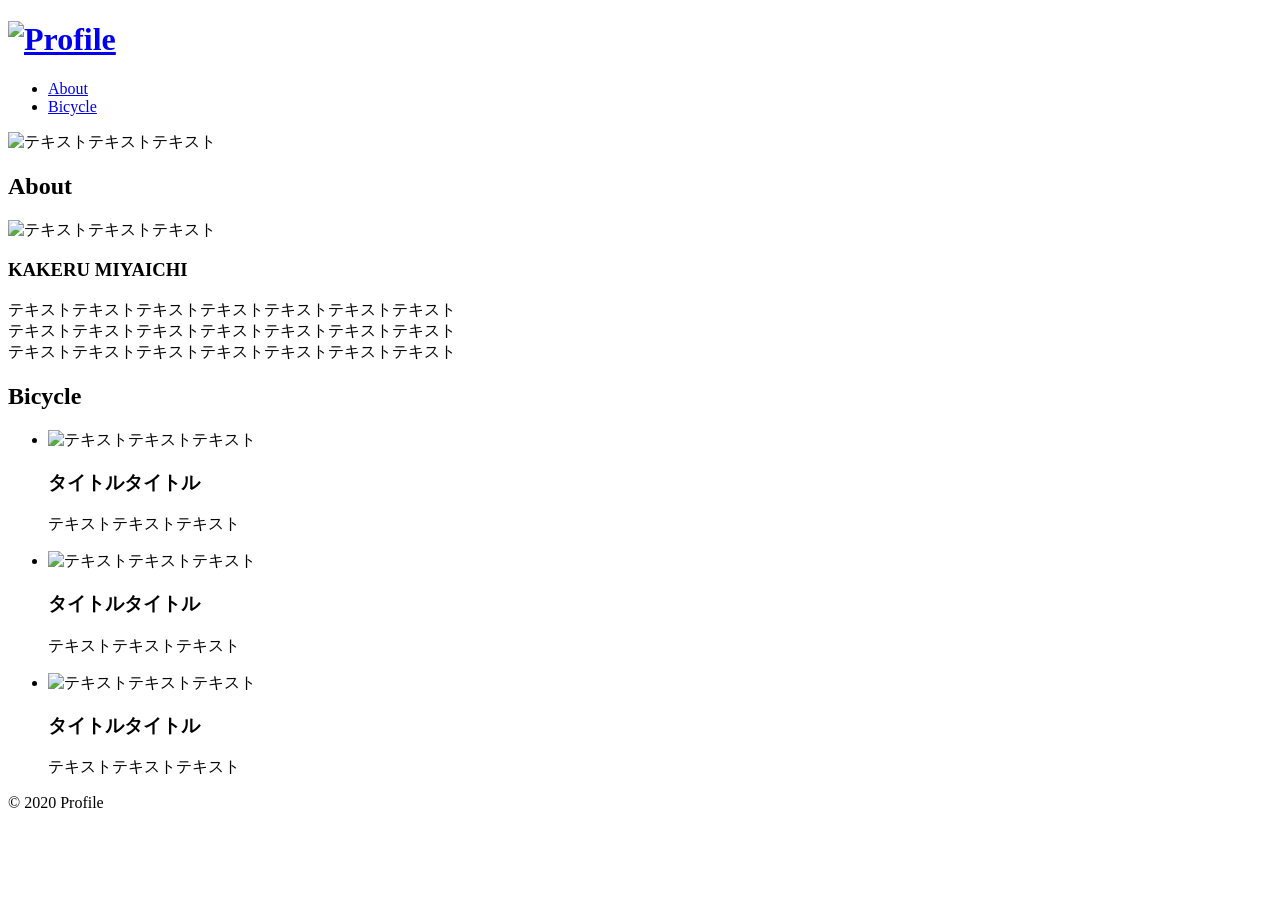
==== index.html @ a2430e81 "Create index.html" ====
<!DOCTYPE html>
<html lang="ja">
  <head>
    <meta charset="utf-8">
    <title>Profile</title>
    <meta name="description" content="テキストテキストテキストテキストテキストテキストテキストテキスト">
    <meta name="viewport" content="width=device-width, initial-scale=1">
    <link rel="icon" href="img/favicon.ico">
    <link rel="stylesheet" href="https://unpkg.com/ress/dist/ress.min.css">
    <link rel="stylesheet" href="../css/style.css">
    <link rel="stylesheet" type="text/css" href="css/loading.css">
  </head>

  <body>
    <div id="splash">
      <div id="splash_text"></div>
      <!--/splash--></div>
    <header id="header" class="wrapper">
      <h1 class="site-title"><a href="index.html"><img src="https://code-jump.com/demo/html/profile/img/logo.svg" alt="Profile"></a></h1>
      <nav>
        <ul>
          <li><a href="#about">About</a></li>
          <li><a href="#bicycle">Bicycle</a></li>
        </ul>
      </nav>
    </header>

    <main>
      <div id="mainvisual">
        <img src="https://code-jump.com/demo/html/profile/img/mainvisual.jpg" alt="テキストテキストテキスト">
      </div>

      <section id="about" class="wrapper">
        <h2 class="section-title">About</h2>
        <div class="content">
          <img src="https://code-jump.com/demo/html/profile/img/about.jpg" alt="テキストテキストテキスト">
          <div class="text">
            <h3 class="content-title">KAKERU MIYAICHI</h3>
            <p>
              テキストテキストテキストテキストテキストテキストテキスト<br>
              テキストテキストテキストテキストテキストテキストテキスト<br>
              テキストテキストテキストテキストテキストテキストテキスト
            </p>
          </div>
        </div>
      </section>

      <section id="bicycle" class="wrapper">
        <h2 class="section-title">Bicycle</h2>
        <ul>
          <li>
            <img src="https://code-jump.com/demo/html/profile/img/bicycle1.jpg" alt="テキストテキストテキスト">
            <h3 class="content-title">タイトルタイトル</h3>
            <p>テキストテキストテキスト</p>
          </li>
          <li>
            <img src="https://code-jump.com/demo/html/profile/img/bicycle2.jpg" alt="テキストテキストテキスト">
            <h3 class="content-title">タイトルタイトル</h3>
            <p>テキストテキストテキスト</p>
          </li>
          <li>
            <img src="https://code-jump.com/demo/html/profile/img/bicycle3.jpg" alt="テキストテキストテキスト">
            <h3 class="content-title">タイトルタイトル</h3>
            <p>テキストテキストテキスト</p>
          </li>
        </ul>
      </section>
    </main>

    <footer id="footer">
      <p>&copy; 2020 Profile</p>
    </footer>
    <script src="https://code.jquery.com/jquery-3.4.1.min.js" integrity="sha256-CSXorXvZcTkaix6Yvo6HppcZGetbYMGWSFlBw8HfCJo=" crossorigin="anonymous"></script>
    <script src="https://rawgit.com/kimmobrunfeldt/progressbar.js/master/dist/progressbar.min.js"></script>
    
    <!--自作のJS-->
    <script src="js/loading.js"></script>
    </body>
  </body>
</html>
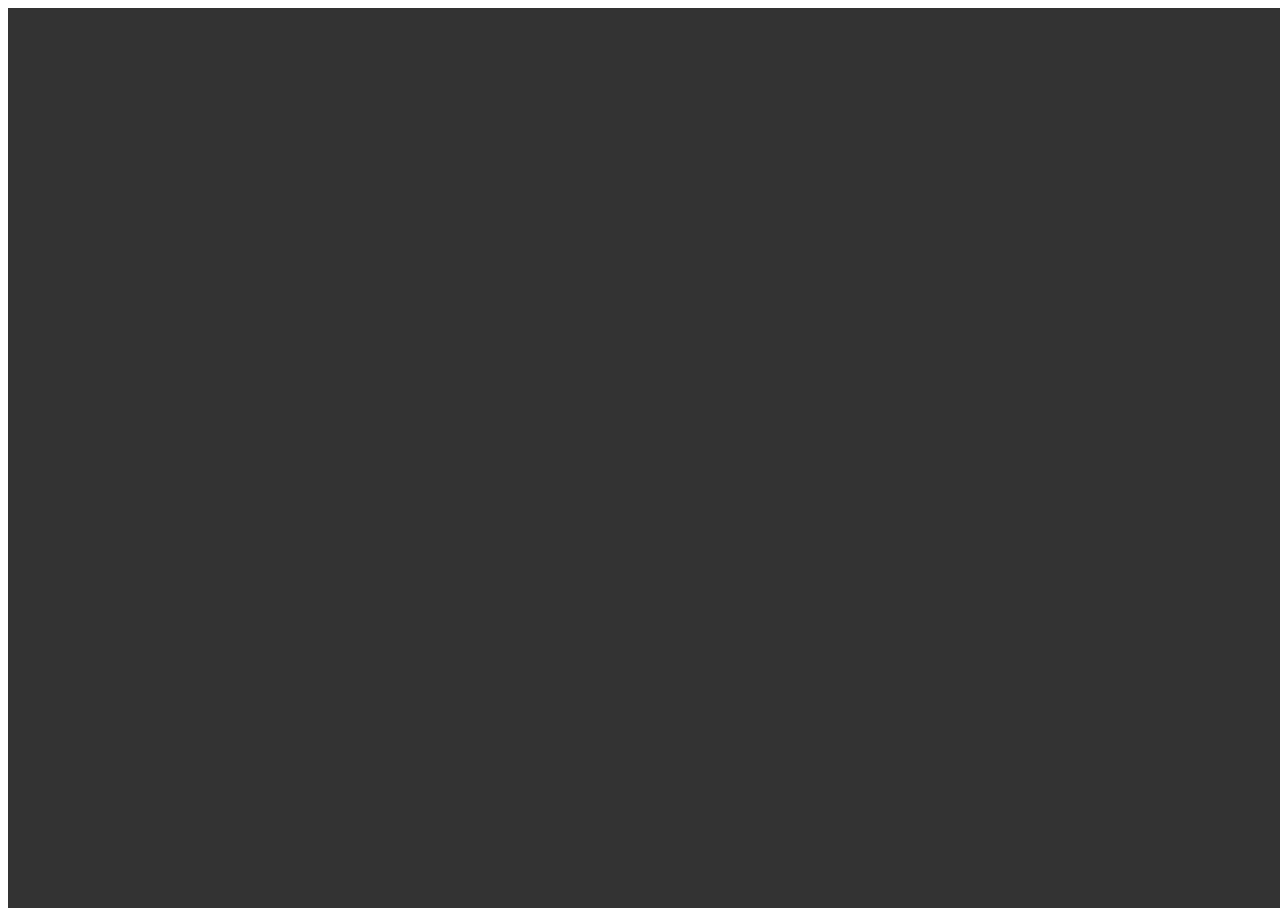
==== commit 8b99dd4c: "ディレクトリを変更します。" ====
--- a/index.html
+++ b/index.html
@@ -7,8 +7,8 @@
     <meta name="viewport" content="width=device-width, initial-scale=1">
     <link rel="icon" href="img/favicon.ico">
     <link rel="stylesheet" href="https://unpkg.com/ress/dist/ress.min.css">
-    <link rel="stylesheet" href="../css/style.css">
-    <link rel="stylesheet" type="text/css" href="css/loading.css">
+    <link rel="stylesheet" href="style.css">
+    <link rel="stylesheet" type="text/css" href="loading.css">
   </head>
 
   <body>
--- a/style.css
+++ b/style.css
@@ -0,0 +1,167 @@
+@charset "UTF-8";
+
+html {
+  font-size: 100%;
+}
+body {
+  color: #383e45;
+  font-size: 0.9rem;
+}
+a {
+  text-decoration: none;
+}
+img {
+  max-width: 100%;
+}
+li {
+  list-style: none;
+}
+.site-title {
+  width: 120px;
+  line-height: 1px;
+  padding: 10px 0;
+}
+.site-title a {
+  display: block;
+}
+.section-title {
+  display: inline-block;
+  font-size: 2rem;
+  text-align: center;
+  margin-bottom: 60px;
+  border-bottom: solid 1px #383e45;
+}
+.content-title {
+  font-size: 1rem;
+  margin: 10px 0;
+}
+.wrapper {
+  max-width: 960px;
+  margin: 0 auto 100px auto;
+  padding: 0 4%;
+  text-align: center;
+}
+
+
+
+
+#header {
+  display: flex;
+  justify-content: space-between;
+  align-items: center;
+  margin: 0 auto;
+}
+#header ul {
+  display: flex;
+  padding: 10px 0;
+}
+#header li {
+  margin-left: 30px;
+}
+#header li a {
+  color: #24292e;
+}
+#header li a:hover {
+  opacity: 0.7;
+}
+
+
+
+#mainvisual {
+  margin-bottom: 80px;
+}
+#mainvisual img {
+  width: 100%;
+  max-width: 1920px;
+  height: 600px;
+  object-fit: cover;
+}
+
+
+
+
+#about .content {
+  display: flex;
+  justify-content: center;
+  align-items: center;
+}
+#about img {
+  width: 100px;
+  height: 100px;
+  border-radius: 50%;
+  margin-right: 30px;
+}
+#about .text {
+  text-align: left;
+}
+
+
+
+
+#bicycle ul {
+  display: flex;
+  justify-content: space-between;
+}
+#bicycle li {
+  width: 32%;
+}
+
+
+
+
+#footer {
+  font-size: 0.5rem;
+  padding: 10px 0;
+  text-align: center;
+}
+
+
+
+
+@media screen and (max-width: 600px) {
+
+
+  
+  
+  #mainvisual img {
+    height: calc(100vh - 60px);
+  }
+
+  
+  
+  
+  #about .content {
+    flex-direction: column;
+  }
+  #about img {
+    margin-right: 0;
+  }
+
+  
+  
+  
+  #bicycle ul {
+    flex-direction: column;
+  }
+  #bicycle li {
+    width: 100%;
+    margin-bottom: 30px;
+  }
+}
+
+/*========= LoadingのためのCSS ===============*/
+
+/* Loading背景画面設定　*/
+
+#splash {
+  /*fixedで全面に固定*/
+position: fixed;
+z-index: 999;
+width: 100%;
+height: 100%;
+background:#333;
+text-align:center;
+color:#fff;
+}
+
+
--- a/loading.css
+++ b/loading.css
@@ -0,0 +1,25 @@
+/*========= LoadingのためのCSS ===============*/
+
+/* Loading背景画面設定　*/
+
+#splash {
+    /*fixedで全面に固定*/
+	position: fixed;
+	z-index: 999;
+	width: 100%;
+	height: 100%;
+	background:#333;
+	text-align:center;
+	color:#fff;
+}
+
+/* Loadingバー中央配置　*/
+#splash_text {
+	position: absolute;
+	top: 50%;
+	left: 50%;
+    z-index: 999;
+	width: 100%;
+	transform: translate(-50%, -50%);
+	color: #fff;
+}
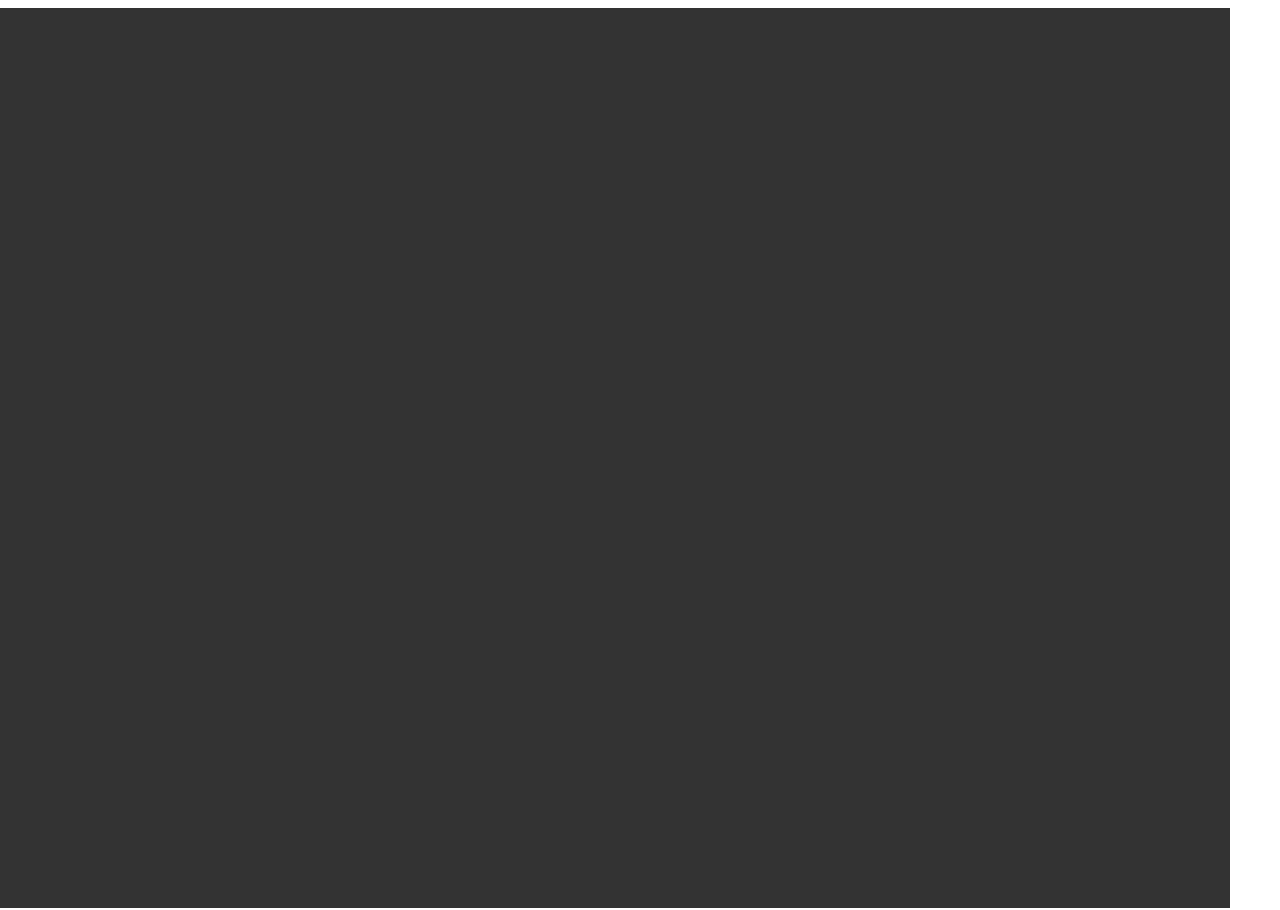
==== commit a18c895a: "相対パスを元に戻しました" ====
--- a/index.html
+++ b/index.html
@@ -7,7 +7,7 @@
     <meta name="viewport" content="width=device-width, initial-scale=1">
     <link rel="icon" href="img/favicon.ico">
     <link rel="stylesheet" href="https://unpkg.com/ress/dist/ress.min.css">
-    <link rel="stylesheet" href="style.css">
+    <link rel="stylesheet" href="css/style.css">
     <link rel="stylesheet" type="text/css" href="loading.css">
   </head>
 
@@ -15,8 +15,11 @@
     <div id="splash">
       <div id="splash_text"></div>
       <!--/splash--></div>
+      <div class="splashbg"></div><!---画面遷移用-->
     <header id="header" class="wrapper">
       <h1 class="site-title"><a href="index.html"><img src="https://code-jump.com/demo/html/profile/img/logo.svg" alt="Profile"></a></h1>
+      <div class="openbtn"><span></span><span></span><span></span></div>
+      <nav id="g-nav"></nav>
       <nav>
         <ul>
           <li><a href="#about">About</a></li>
@@ -74,7 +77,10 @@
     <script src="https://rawgit.com/kimmobrunfeldt/progressbar.js/master/dist/progressbar.min.js"></script>
     
     <!--自作のJS-->
-    <script src="js/loading.js"></script>
+    <script src="loading.js"></script>
+    <script src="transition.css"></script>
+    <script src="hamburger.css"></script>
+    <script src="hamburger.js"></script>
     </body>
   </body>
 </html>
--- a/css/style.css
+++ b/css/style.css
@@ -0,0 +1,169 @@
+@charset "UTF-8";
+
+html {
+  font-size: 100%;
+}
+body {
+  color: #383e45;
+  font-size: 0.9rem;
+}
+a {
+  text-decoration: none;
+}
+img {
+  max-width: 100%;
+}
+li {
+  list-style: none;
+}
+.site-title {
+  width: 120px;
+  line-height: 1px;
+  padding: 10px 0;
+}
+.site-title a {
+  display: block;
+}
+.section-title {
+  display: inline-block;
+  font-size: 2rem;
+  text-align: center;
+  margin-bottom: 60px;
+  border-bottom: solid 1px #383e45;
+}
+.content-title {
+  font-size: 1rem;
+  margin: 10px 0;
+}
+.wrapper {
+  max-width: 960px;
+  margin: 0 auto 100px auto;
+  padding: 0 4%;
+  text-align: center;
+}
+
+
+
+
+#header {
+  display: flex;
+  justify-content: space-between;
+  align-items: center;
+  margin: 0 auto;
+}
+#header ul {
+  display: flex;
+  padding: 10px 0;
+}
+#header li {
+  margin-left: 30px;
+}
+#header li a {
+  color: #24292e;
+}
+#header li a:hover {
+  opacity: 0.7;
+}
+
+
+
+#mainvisual {
+  margin-bottom: 80px;
+}
+#mainvisual img {
+  width: 100%;
+  max-width: 1920px;
+  height: 600px;
+  object-fit: cover;
+}
+
+
+
+
+#about .content {
+  display: flex;
+  justify-content: center;
+  align-items: center;
+}
+#about img {
+  width: 100px;
+  height: 100px;
+  border-radius: 50%;
+  margin-right: 30px;
+}
+#about .text {
+  text-align: left;
+}
+
+
+
+
+#bicycle ul {
+  display: flex;
+  justify-content: space-between;
+}
+#bicycle li {
+  width: 32%;
+}
+
+
+
+
+#footer {
+  font-size: 0.5rem;
+  padding: 10px 0;
+  text-align: center;
+}
+
+
+
+
+@media screen and (max-width: 600px) {
+
+
+  
+  
+  #mainvisual img {
+    height: calc(100vh - 60px);
+  }
+
+  
+  
+  
+  #about .content {
+    flex-direction: column;
+  }
+  #about img {
+    margin-right: 0;
+  }
+
+  
+  
+  
+  #bicycle ul {
+    flex-direction: column;
+  }
+  #bicycle li {
+    width: 100%;
+    margin-bottom: 30px;
+  }
+}
+
+/*========= LoadingのためのCSS ===============*/
+
+/* Loading背景画面設定　*/
+
+#splash {
+  /*fixedで全面に固定*/
+  #header{
+    position: relative;
+}
+position: absolute;
+right:50px;
+z-index: 999;
+width: 100%;
+height: 100%;
+background:#333;
+text-align:center;
+color:#fff;
+}
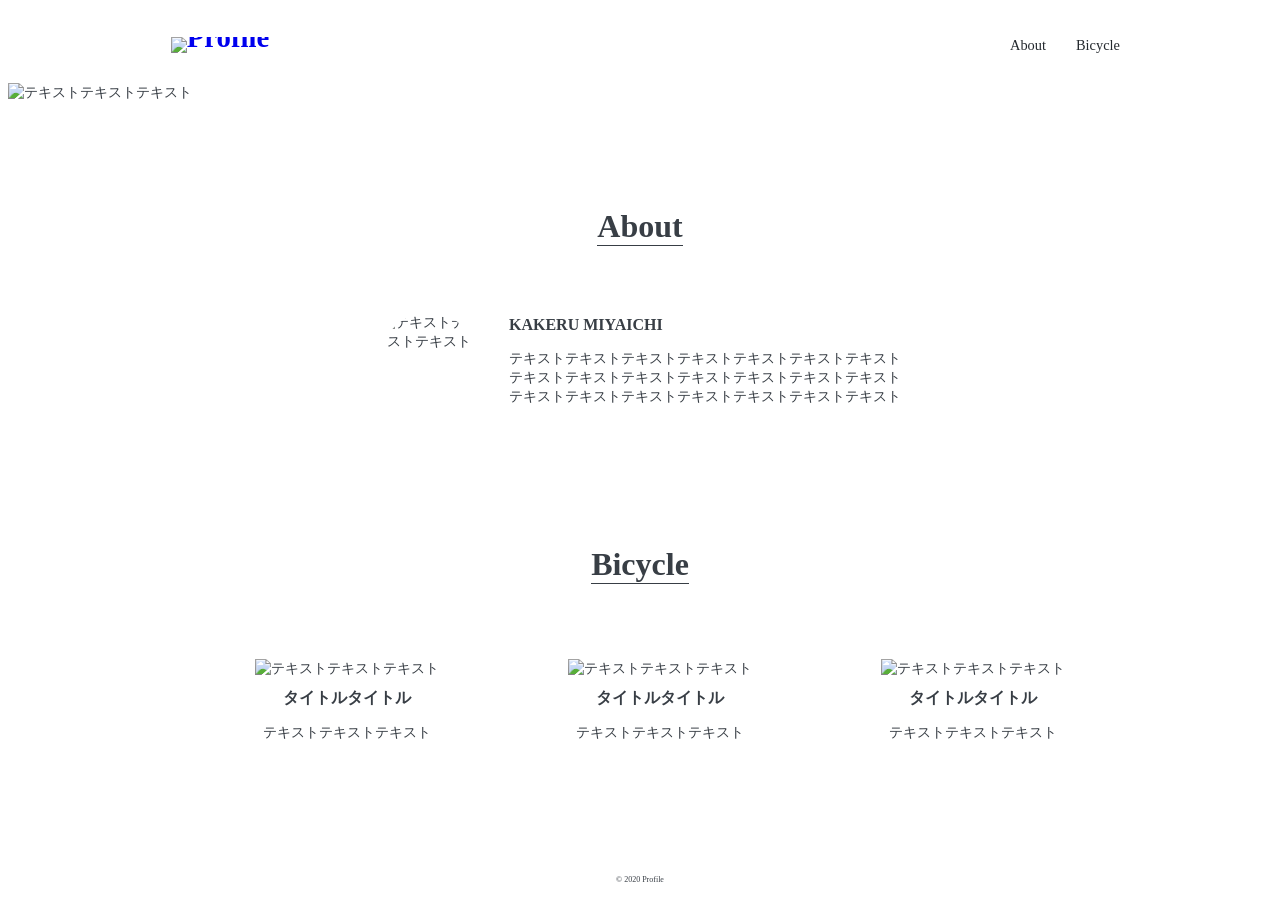
==== commit 1c50d222: "Update index.html" ====
--- a/index.html
+++ b/index.html
@@ -8,11 +8,10 @@
     <link rel="icon" href="img/favicon.ico">
     <link rel="stylesheet" href="https://unpkg.com/ress/dist/ress.min.css">
     <link rel="stylesheet" href="css/style.css">
-    <link rel="stylesheet" type="text/css" href="loading.css">
+    <link rel="stylesheet" type="text/css" href="css/loading.css">
   </head>
 
   <body>
-    <div id="splash">
       <div id="splash_text"></div>
       <!--/splash--></div>
       <div class="splashbg"></div><!---画面遷移用-->
@@ -77,10 +76,10 @@
     <script src="https://rawgit.com/kimmobrunfeldt/progressbar.js/master/dist/progressbar.min.js"></script>
     
     <!--自作のJS-->
-    <script src="loading.js"></script>
-    <script src="transition.css"></script>
-    <script src="hamburger.css"></script>
-    <script src="hamburger.js"></script>
+    <script src="css/loading.css"></script>
+    <script src="css/transition.css"></script>
+    <script src="css/hamburger.css"></script>
+    <script src="css/hamburger.js"></script>
     </body>
   </body>
 </html>
--- a/css/loading.css
+++ b/css/loading.css
@@ -0,0 +1,25 @@
+/*========= LoadingのためのCSS ===============*/
+
+/* Loading背景画面設定　*/
+
+#splash {
+    /*fixedで全面に固定*/
+	position: fixed;
+	z-index: 999;
+	width: 100%;
+	height: 100%;
+	background:#333;
+	text-align:center;
+	color:#fff;
+}
+
+/* Loadingバー中央配置　*/
+#splash_text {
+	position: absolute;
+	top: 50%;
+	left: 50%;
+    z-index: 999;
+	width: 100%;
+	transform: translate(-50%, -50%);
+	color: #fff;
+}
